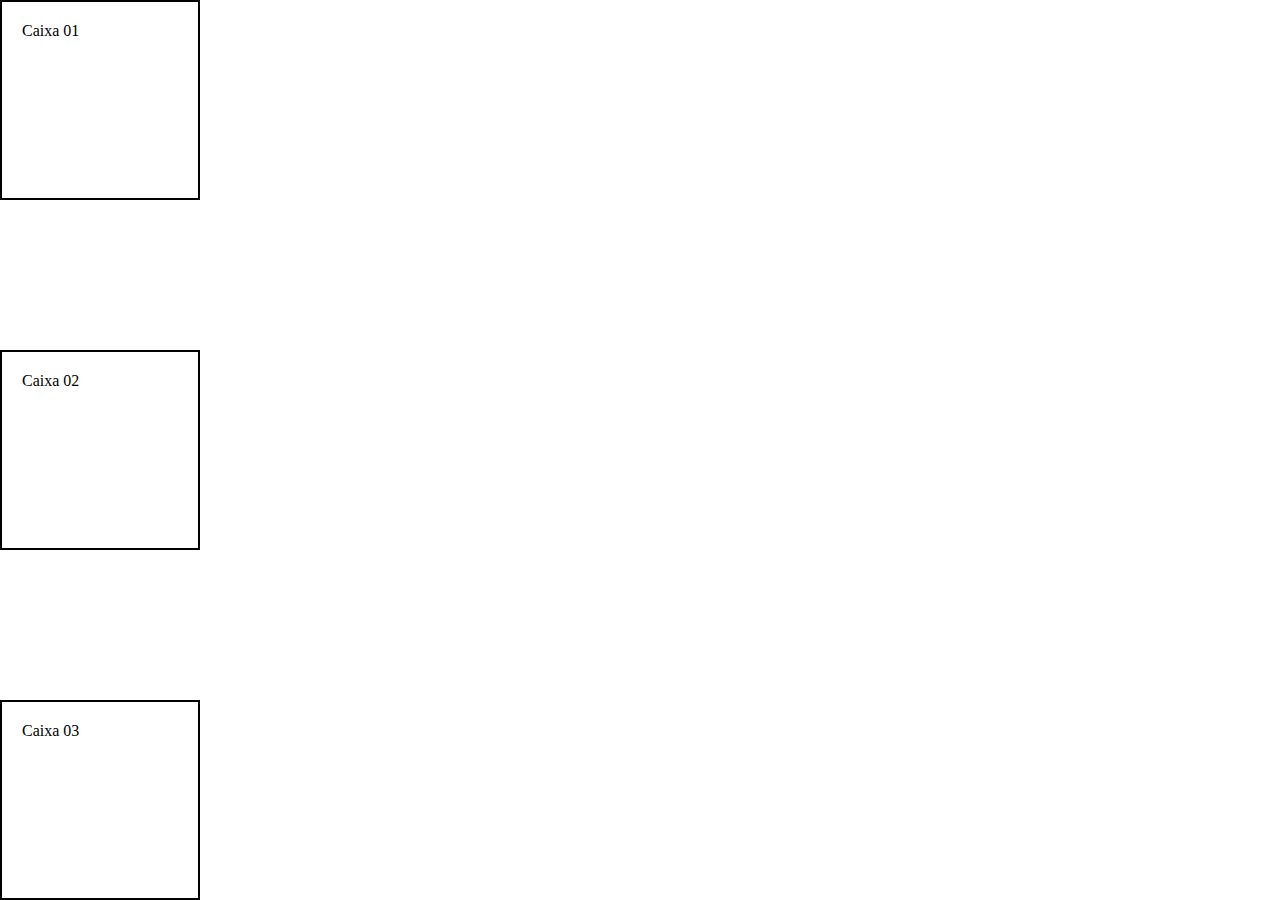
==== aula00/aula 01 - flexbox/index.html @ fc175a66 "mais aulas" ====
<!DOCTYPE html>
<html lang="pt-br">

<head>
  <meta charset="UTF-8">
  <meta http-equiv="X-UA-Compatible" content="IE=edge">
  <meta name="viewport" content="width=device-width, initial-scale=1.0">
  <title>Aula de Flex Box</title>
  <link rel="stylesheet" href="style.css">
</head>

<body>
<div class="main-content">
  <div class="box-content">
    <p>Caixa 01</p>
  </div>
  <div class="box-content">
    <p>Caixa 02</p>
  </div>
  <div class="box-content">
    <p>Caixa 03</p>
  </div>
</div>
</body>
</html>
---- aula00/aula 01 - flexbox/style.css ----
@charset "UTF-8";

* {
   margin: 0;
   padding: 0;
   box-sizing: border-box;
}

.main-content {
   width: 100vw;
   height: 100vh;
   display: flex;
   flex-direction: column;   /* colocar os itens em coluna */
   row-gap: 50px;   /* tipo um margin. Tem tb só gap: 0px 10px; ou col-gap  */
   justify-content: space-between;
}

.box-content {
   padding: 20px;
   border: 2px solid black;
   width: 200px;
   height: 200px;
}
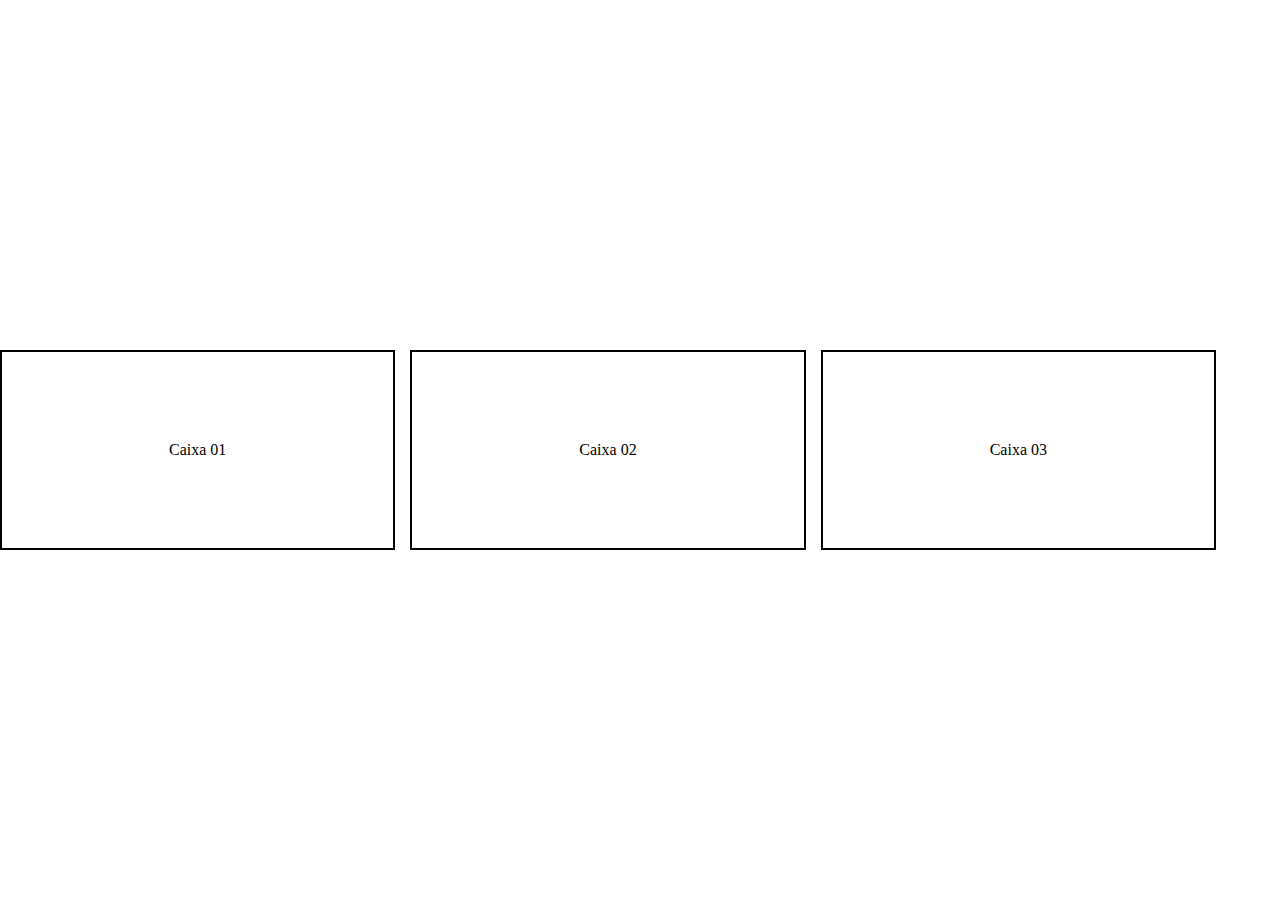
==== commit 68b4e932: "ex001" ====
--- a/aula00/aula 01 - flexbox/index.html
+++ b/aula00/aula 01 - flexbox/index.html
@@ -11,13 +11,13 @@
 
 <body>
 <div class="main-content">
-  <div class="box-content">
+  <div class="box-content item1">
     <p>Caixa 01</p>
   </div>
-  <div class="box-content">
+  <div class="box-content item2">
     <p>Caixa 02</p>
   </div>
-  <div class="box-content">
+  <div class="box-content item3">
     <p>Caixa 03</p>
   </div>
 </div>
--- a/aula00/aula 01 - flexbox/style.css
+++ b/aula00/aula 01 - flexbox/style.css
@@ -7,17 +7,34 @@
 }
 
 .main-content {
-   width: 100vw;
+   width: 95vw;
    height: 100vh;
    display: flex;
-   flex-direction: column;   /* colocar os itens em coluna */
-   row-gap: 50px;   /* tipo um margin. Tem tb só gap: 0px 10px; ou col-gap  */
-   justify-content: space-between;
+   gap: 0 15px;   /* tipo um margin. Tem tb só gap: 0px 10px; ou col-gap  */
+   justify-content: center;
+   align-items: center;  /* vai centralizar na direção oposta do justify-content:center. pode-se usar o align-itens: stretch para esticar o elemento por toda a tela */
+   flex-wrap: wrap;
 }
 
 .box-content {
    padding: 20px;
    border: 2px solid black;
-   width: 200px;
    height: 200px;
+   display: flex;
+   justify-content: center;
+   align-items: center;
+   flex-basis: 200px;  /* mesma função do min-width */
+   flex-grow: 1; /* os itens esticam para preencher a tela  */
+}
+
+.item1 {
+/*    flex-shrink: 2; */
+}
+
+.item2 {
+
+}
+
+.item3 {
+
 }